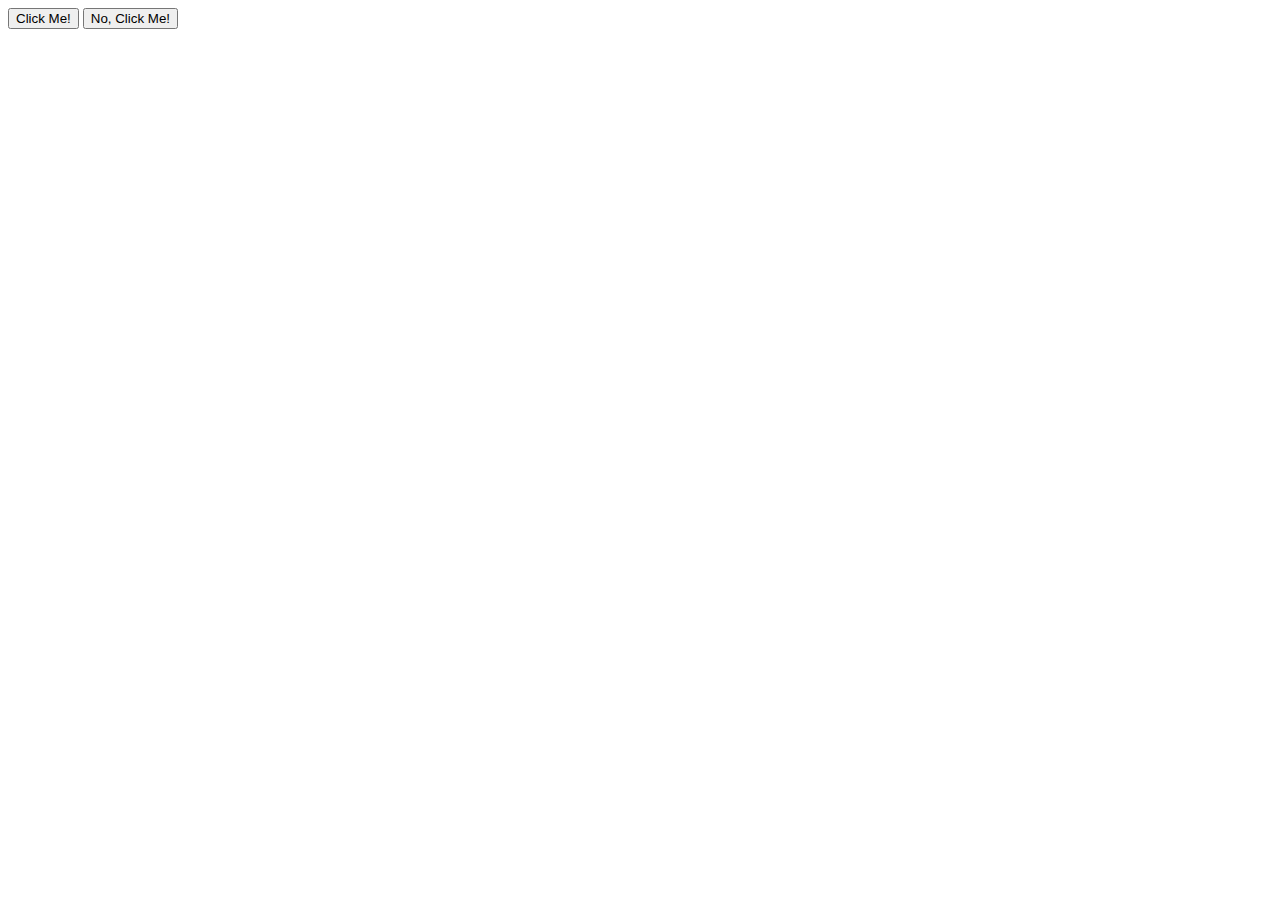
==== foundations/intro-to-css/03-grouping-selectors/index.html @ 3b76677c "add classes to buttons" ====
<!DOCTYPE html>
<html lang="en">
  <head>
    <meta charset="UTF-8">
    <meta http-equiv="X-UA-Compatible" content="IE=edge">
    <meta name="viewport" content="width=device-width, initial-scale=1.0">
    <title>Grouping Selectors</title>
    <link rel="stylesheet" href="style.css">
  </head>
  <body>
    <button class="button one">Click Me!</button>
    <button class="button two">No, Click Me!</button>
    </body>
</html>
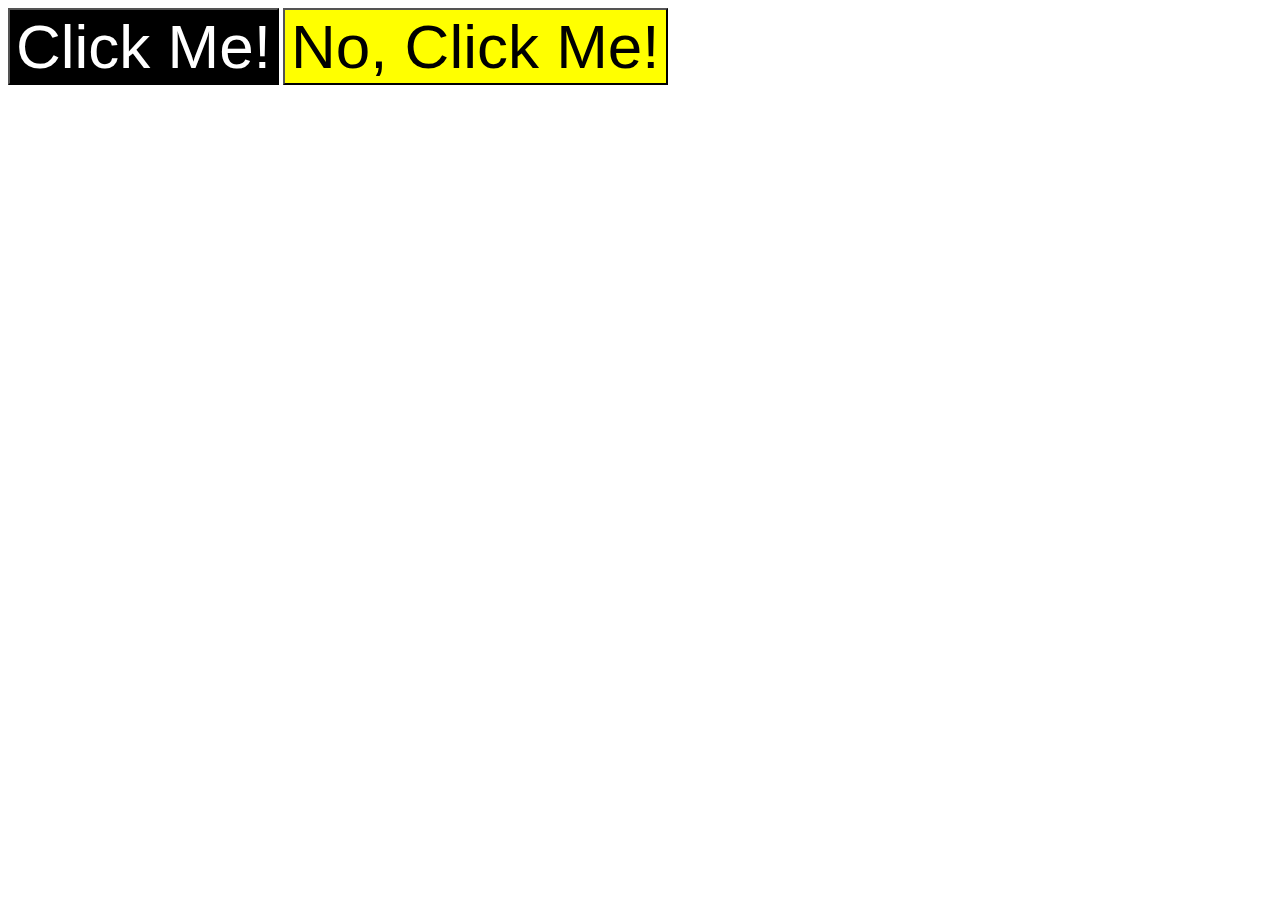
==== commit 8f0d0e60: "set stylesheet and html to grouping not chaining" ====
--- a/foundations/intro-to-css/03-grouping-selectors/index.html
+++ b/foundations/intro-to-css/03-grouping-selectors/index.html
@@ -8,7 +8,7 @@
     <link rel="stylesheet" href="style.css">
   </head>
   <body>
-    <button class="button one">Click Me!</button>
-    <button class="button two">No, Click Me!</button>
+    <button class="one">Click Me!</button>
+    <button class="two">No, Click Me!</button>
     </body>
 </html>--- a/foundations/intro-to-css/03-grouping-selectors/style.css
+++ b/foundations/intro-to-css/03-grouping-selectors/style.css
@@ -0,0 +1,14 @@
+.one,
+.two {
+    font-size: 62px;
+    font-family: 'Helvetica', 'Times New Roman', sans-serif;
+}
+
+.one {
+    background-color: black;
+    color: white;
+}
+
+.two {
+    background-color: yellow;
+}